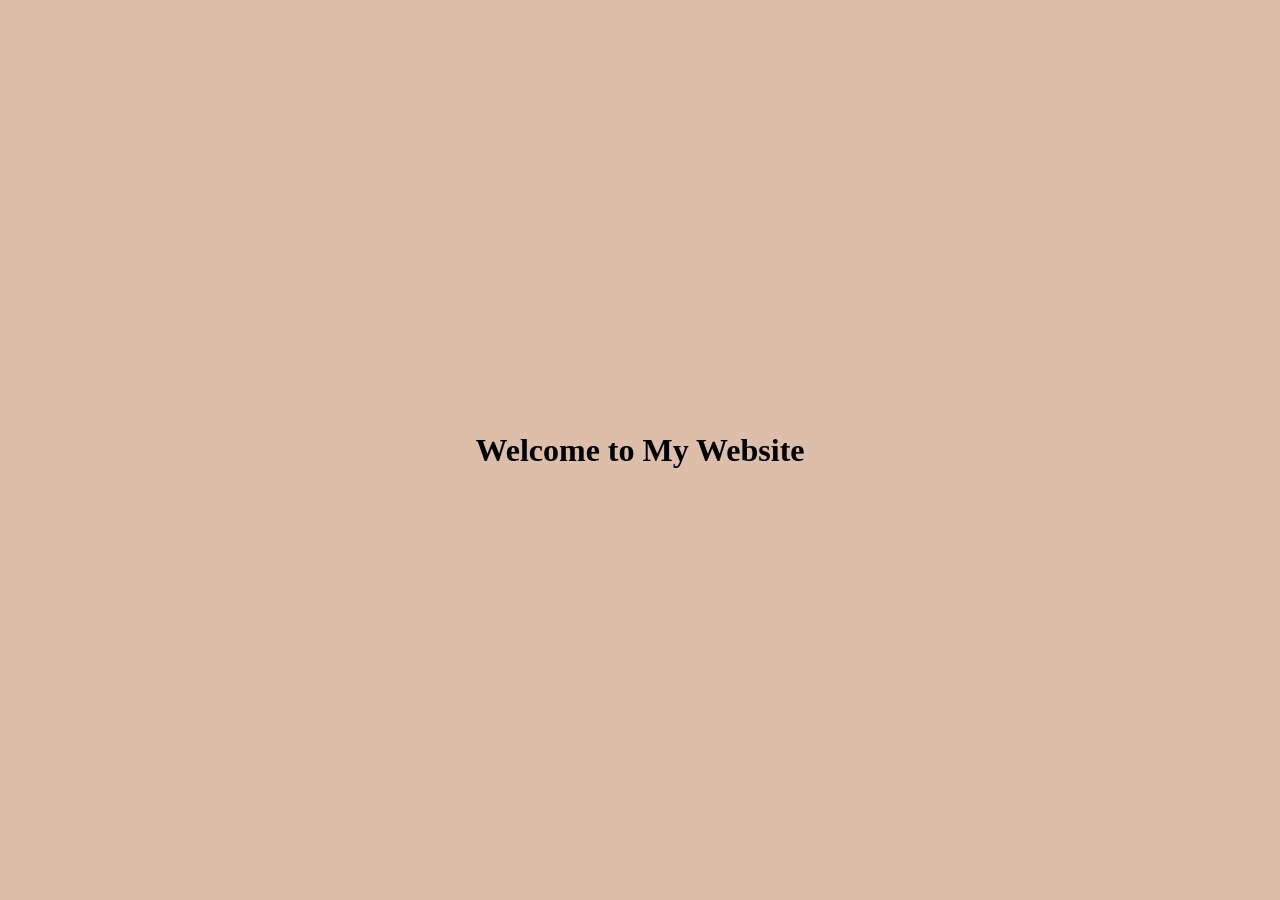
==== Lab_01/index.html @ 04959bab "Initial setup" ====
<!DOCTYPE html>
<html lang="pl">
  <head>
    <meta charset="UTF-8" />
    <meta
      name="viewport"
      content="width=device-width, initial-scale=1.0"
    />
    <title>My Website</title>
    <link
      rel="stylesheet"
      href="./style.css"
    />
  </head>
  <body>
    <main class="main-container">
      <h1>Welcome to My Website</h1>
    </main>
    <script src="index.js"></script>
  </body>
</html>
---- Lab_01/style.css ----
html {
      background-color: #DDBEAA;
      height: 100vh;
}
body {
      height: 100vh;
      margin: 0;
}
.main-container {
      height: 100%;
      display: flex;
      align-items: center;
      justify-content: center;
}
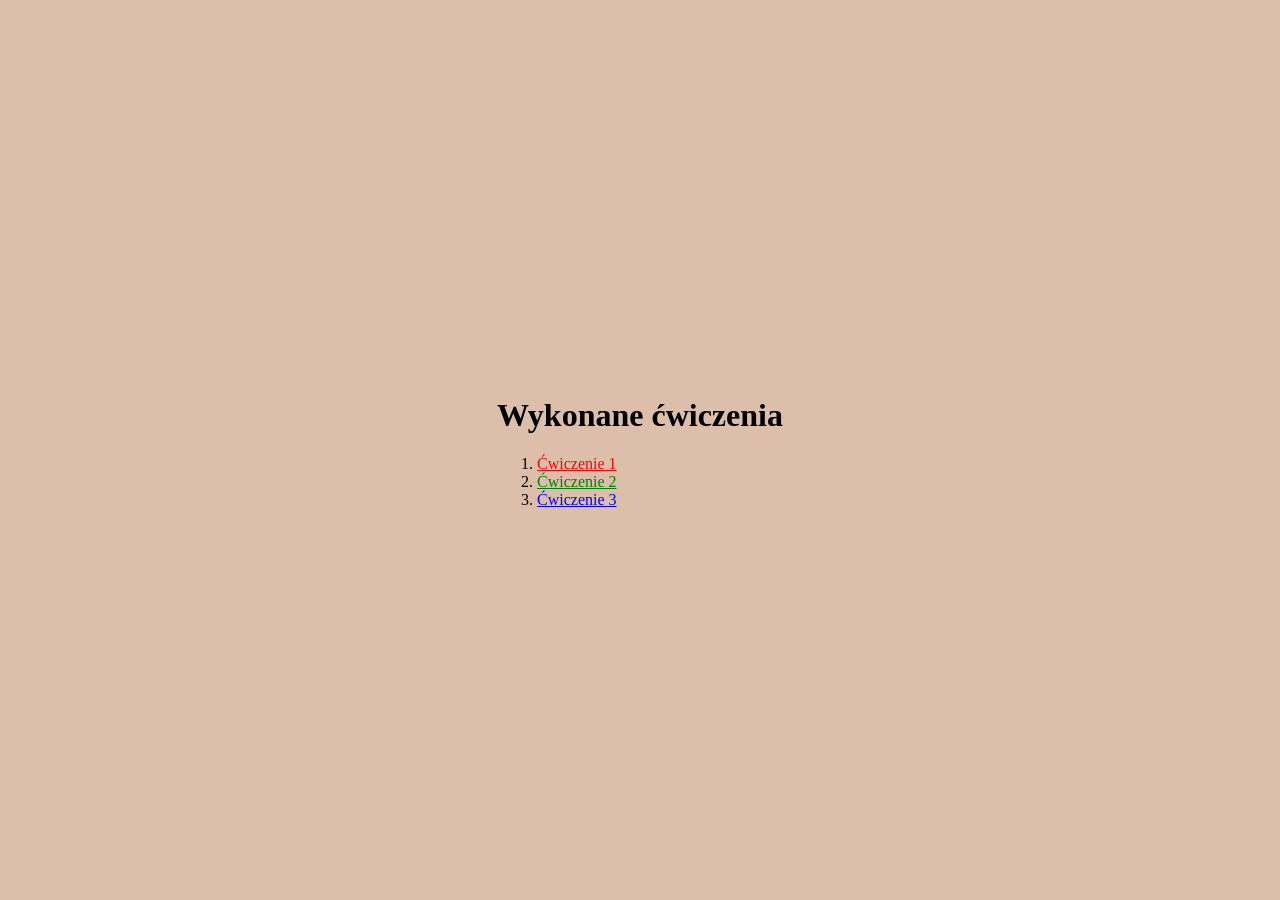
==== commit f7ade6b9: "plik index.html" ====
--- a/Lab_01/index.html
+++ b/Lab_01/index.html
@@ -15,7 +15,14 @@
   </head>
   <body>
     <main class="main-container">
-      <h1>Welcome to My Website</h1>
+            <div>
+        <h1>Wykonane ćwiczenia</h1>
+        <ol>
+          <li><a href="cwiczenie1.html" style="color: red">Ćwiczenie 1</a></li>
+          <li><a href="cwiczenie2.html" style="color: green">Ćwiczenie 2</a></li>
+          <li><a href="cwiczenie3.html" style="color: blue">Ćwiczenie 3</a></li>
+        </ol>
+      </div>
     </main>
     <script src="index.js"></script>
   </body>
